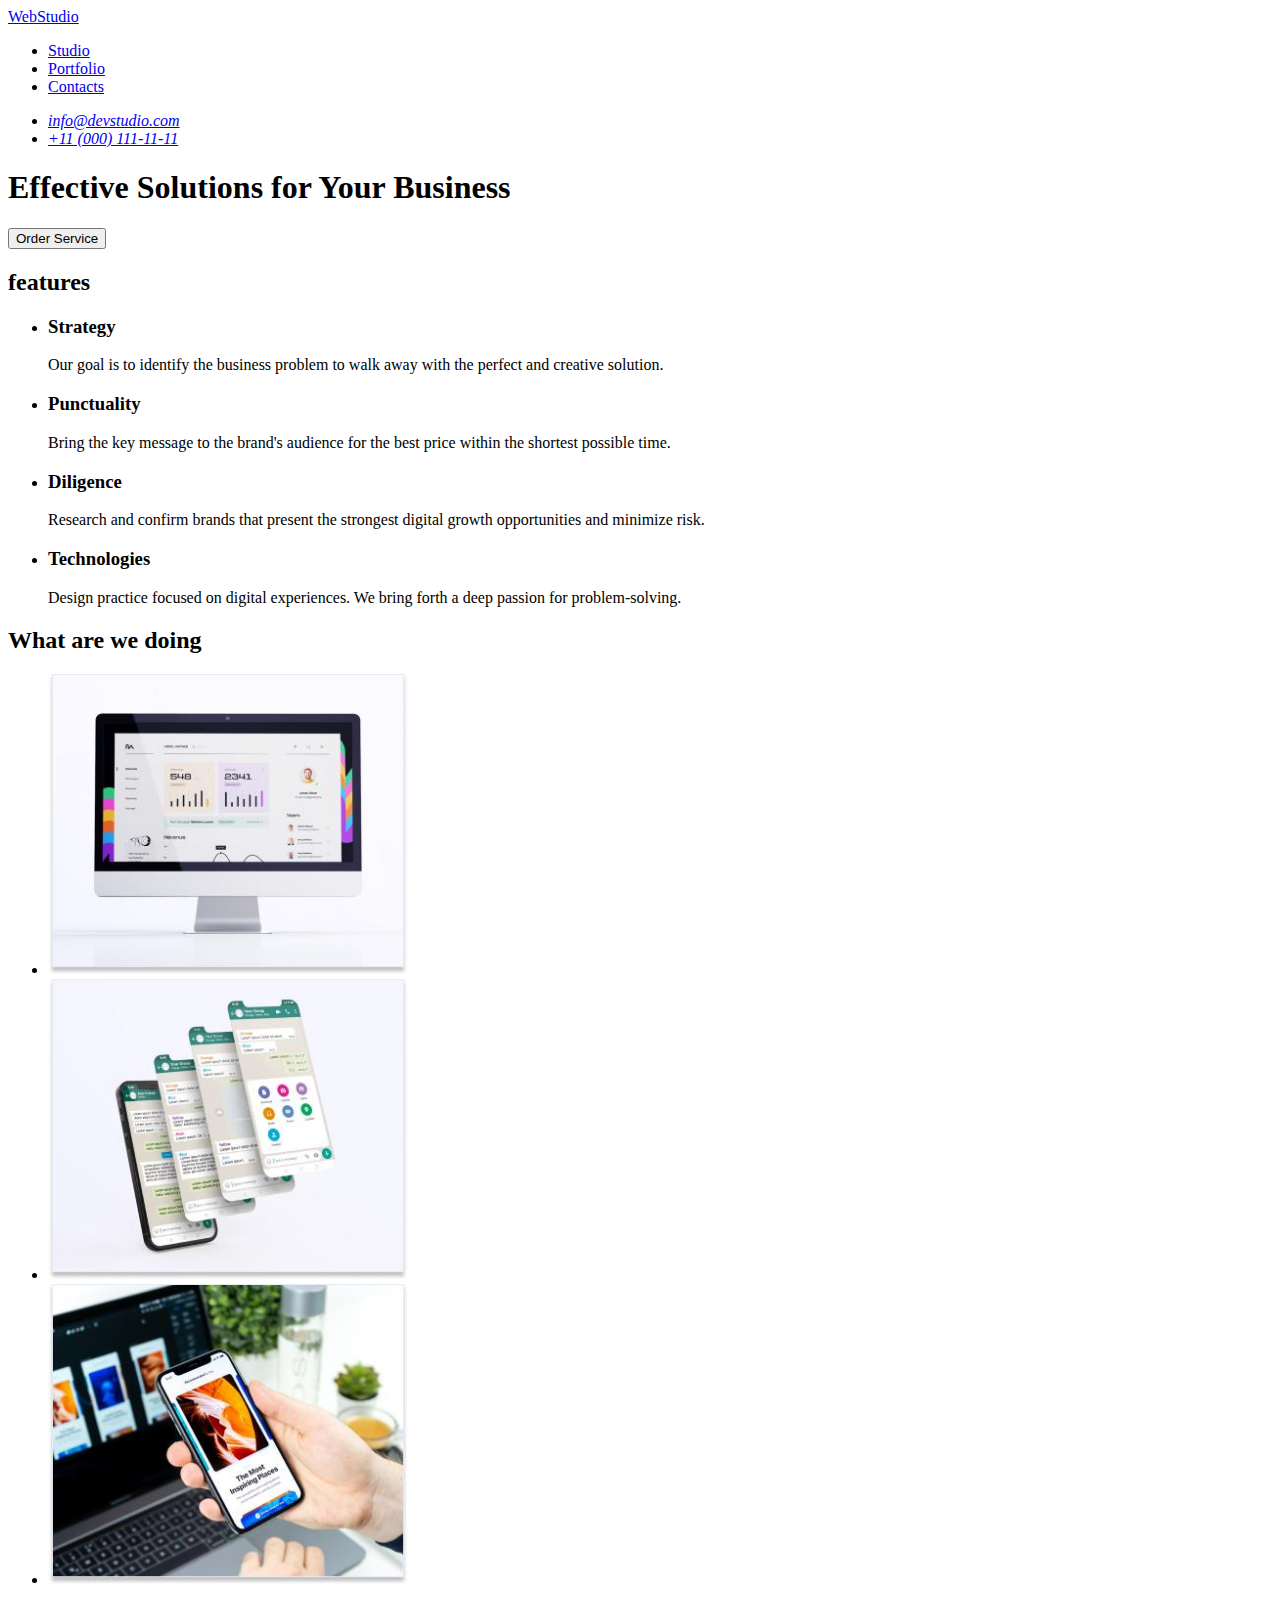
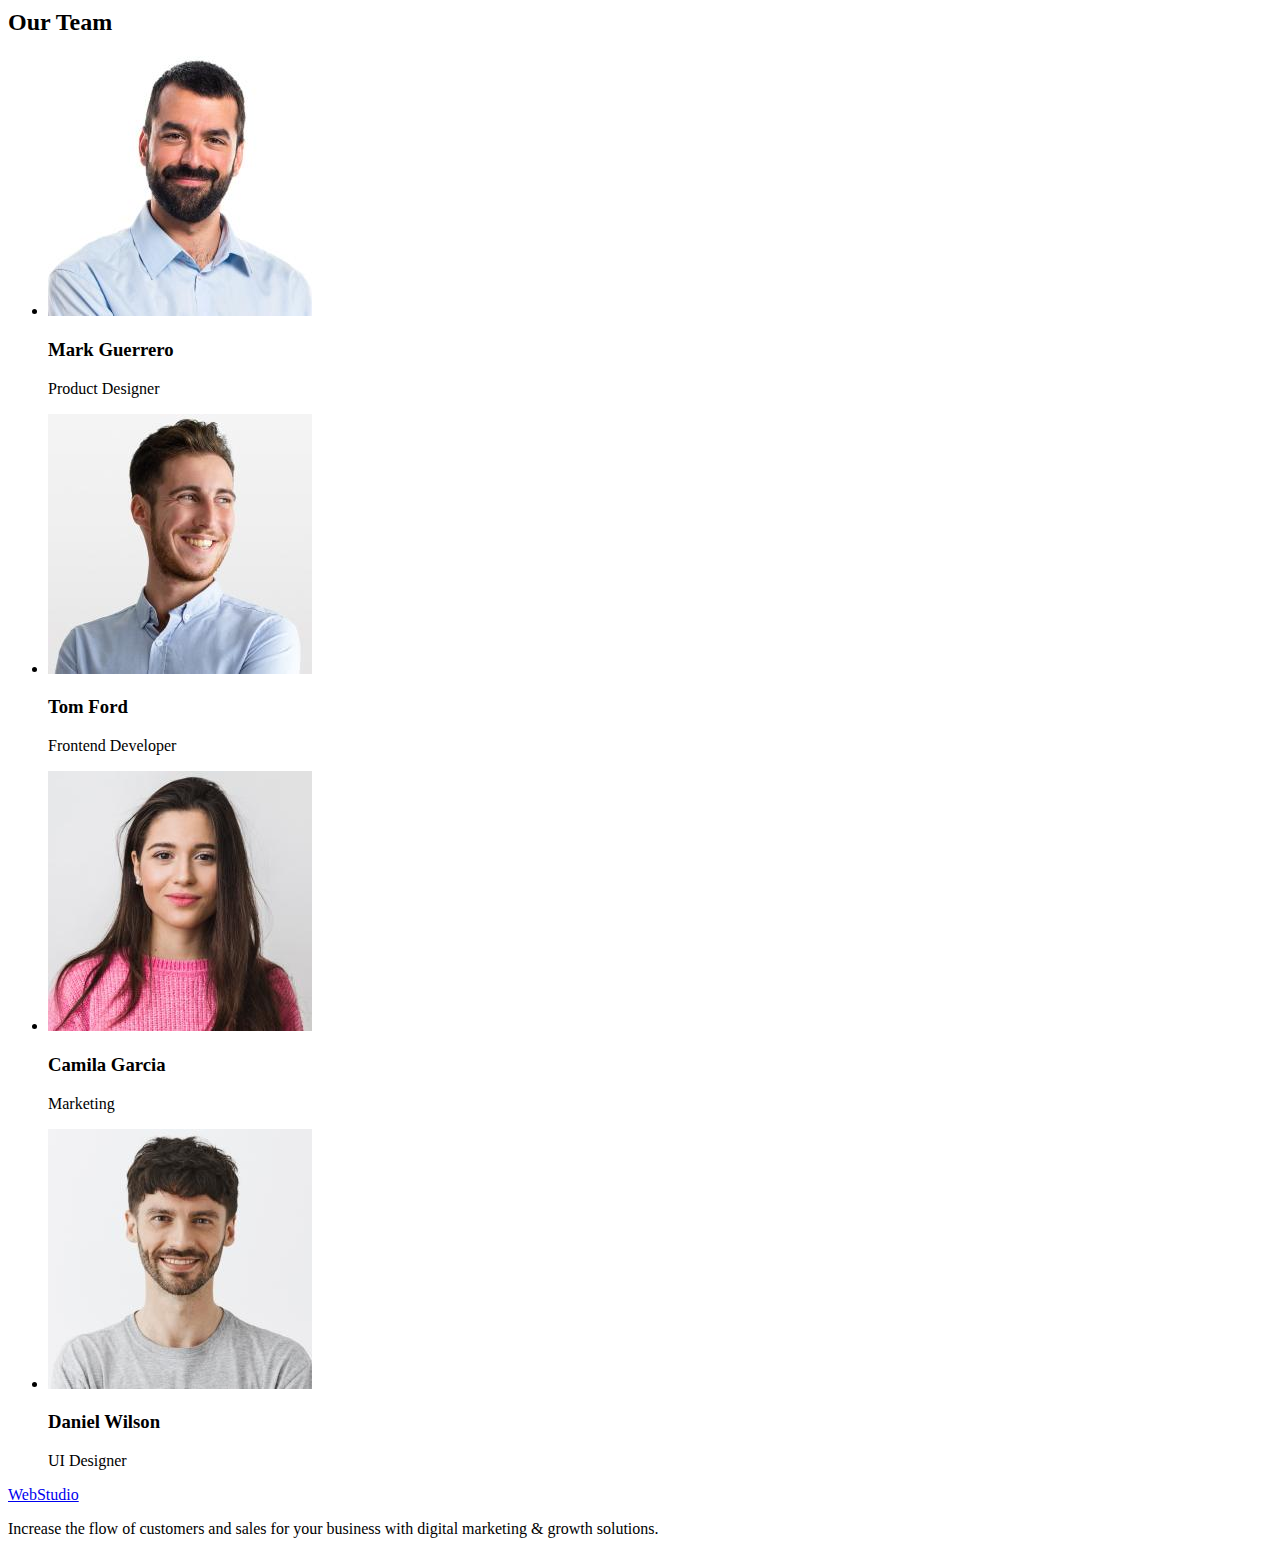
==== index.html @ 73d7de73 "Initial commit" ====
<!DOCTYPE html>
<html lang="en">
  <head>
    <meta charset="UTF-8" />
    <meta name="viewport" content="width=device-width, initial-scale=1.0" />
    <title>goit-markup-hw-01</title>
  </head>
  <body>
    <header>
      <nav>
        <a href="./index.html">WebStudio</a>
        <ul>
          <li><a href="/studio">Studio</a></li>
          <li><a href="/portfolio">Portfolio</a></li>
          <li><a href="/contact">Contacts</a></li>
        </ul>
      </nav>
      <address>
        <ul>
          <li>
            <a href="mailto:info@devstudio.com">info@devstudio.com</a>
          </li>
          <li><a href="tel:+110001111111">+11 (000) 111-11-11</a></li>
        </ul>
      </address>
    </header>

    <main>
      <!-- Banner -->
      <section>
        <h1>Effective Solutions for Your Business</h1>
        <button type="button">Order Service</button>
      </section>

      <!-- Features -->
      <section>
        <h2>features</h2>
        <ul>
          <li>
            <h3>Strategy</h3>
            <p>
              Our goal is to identify the business problem to walk away with the
              perfect and creative solution.
            </p>
          </li>
          <li>
            <h3>Punctuality</h3>
            <p>
              Bring the key message to the brand's audience for the best price
              within the shortest possible time.
            </p>
          </li>
          <li>
            <h3>Diligence</h3>
            <p>
              Research and confirm brands that present the strongest digital
              growth opportunities and minimize risk.
            </p>
          </li>
          <li>
            <h3>Technologies</h3>
            <p>
              Design practice focused on digital experiences. We bring forth a
              deep passion for problem-solving.
            </p>
          </li>
        </ul>
      </section>

      <!-- Images about us -->
      <section>
        <h2>What are we doing</h2>
        <ul>
          <li>
            <img
              src="./images/pc-image.jpg"
              alt="monitor on table"
              width="360"
            />
          </li>
          <li>
            <img
              src="./images/apps-image.jpg"
              alt="smartphone apps that levitate towards phone"
              width="360"
            />
          </li>
          <li>
            <img src="./images/smartpgone.jpg" alt="smartphone" width="360" />
          </li>
        </ul>
      </section>

      <!-- Our team -->
      <section>
        <h2>Our Team</h2>
        <ul>
          <!-- team card 1 -->
          <li>
            <img
              src="./images/team-card1.jpg"
              alt="male with short hair"
              width="264"
            />
            <h3>Mark Guerrero</h3>
            <p>Product Designer</p>
          </li>
          <!-- team card 2 -->
          <li>
            <img
              src="./images/team-card2.jpg"
              alt="male looking left"
              width="264"
            />
            <h3>Tom Ford</h3>
            <p>Frontend Developer</p>
          </li>
          <!-- team card 3 -->
          <li>
            <img
              src="./images/team-card3.jpg"
              alt="female looking forward"
              width="264"
            />
            <h3>Camila Garcia</h3>
            <p>Marketing</p>
          </li>
          <!-- team card 4 -->
          <li>
            <img
              src="./images/team-card4.jpg"
              alt="male looking forward"
              width="264"
            />
            <h3>Daniel Wilson</h3>
            <p>UI Designer</p>
          </li>
        </ul>
      </section>
    </main>

    <footer>
      <a href="./index.html">WebStudio</a>
      <p>
        Increase the flow of customers and sales for your business with digital
        marketing & growth solutions.
      </p>
    </footer>
  </body>
</html>
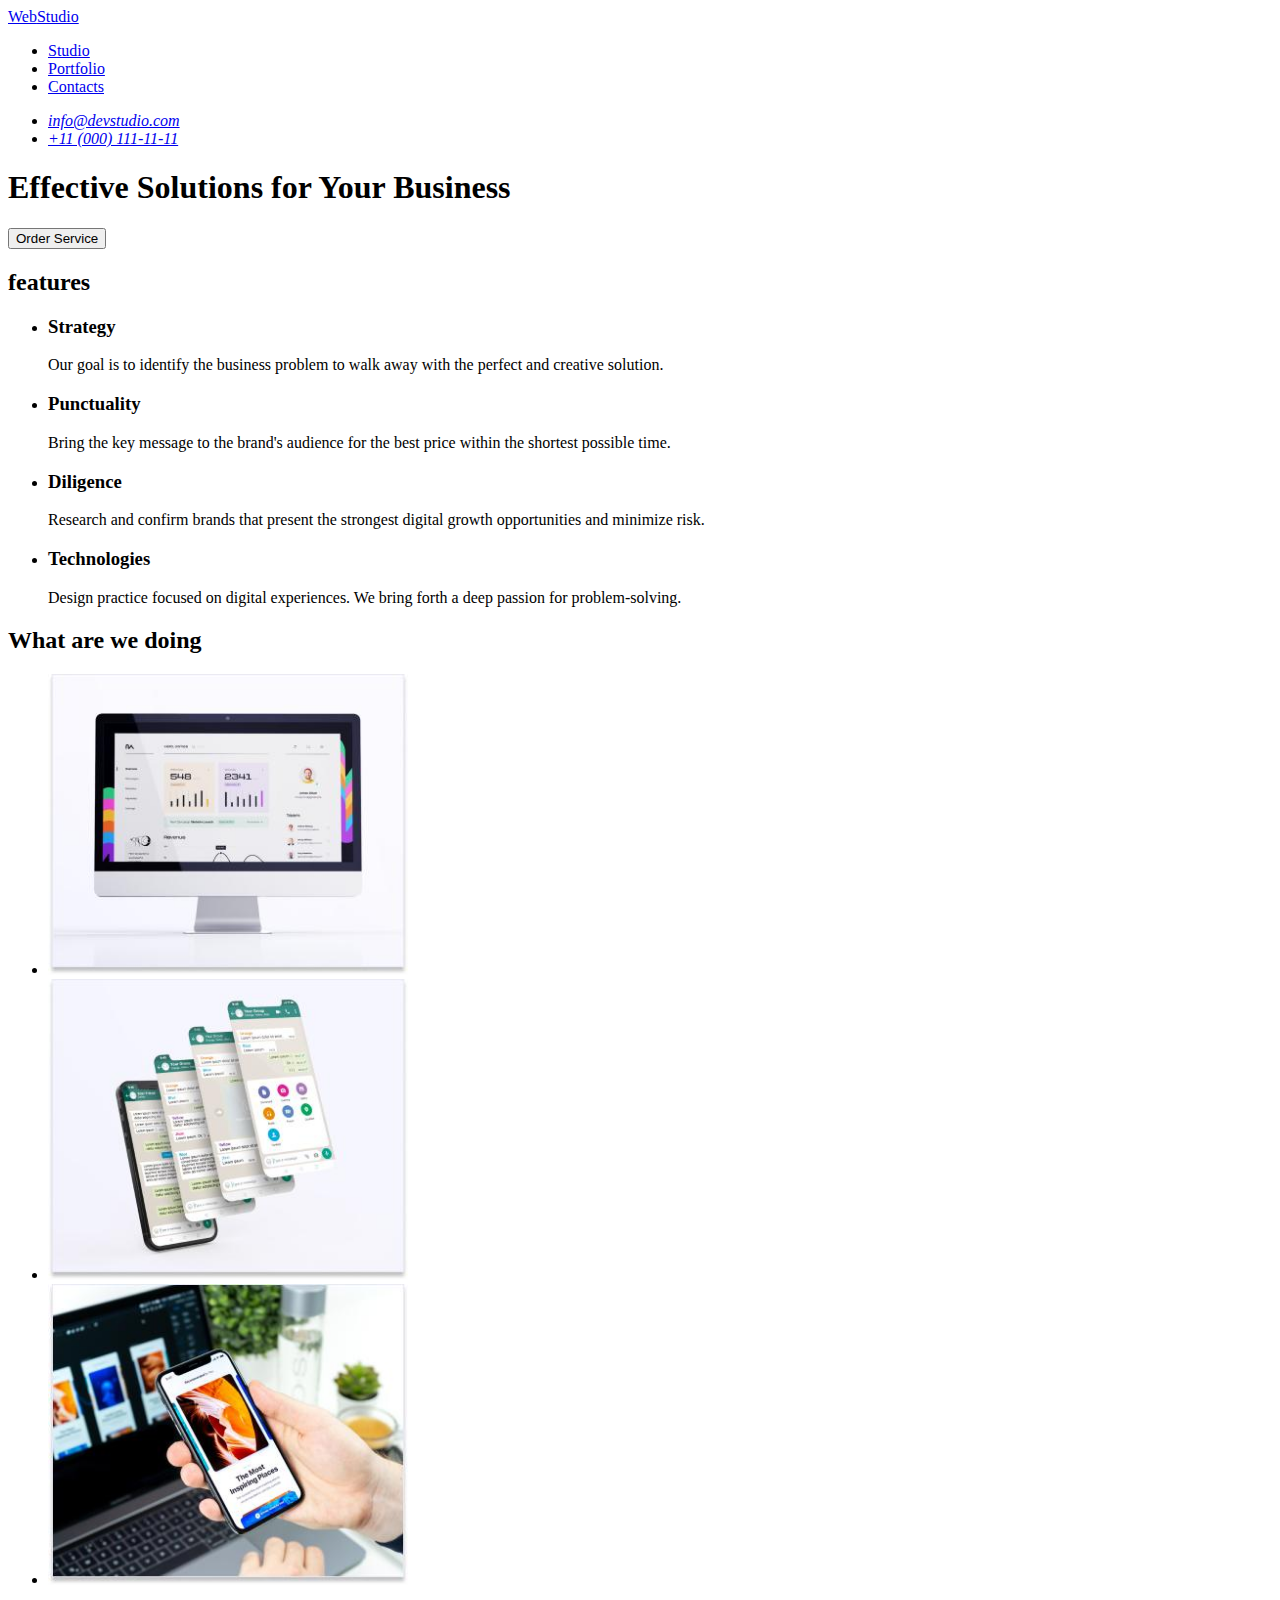
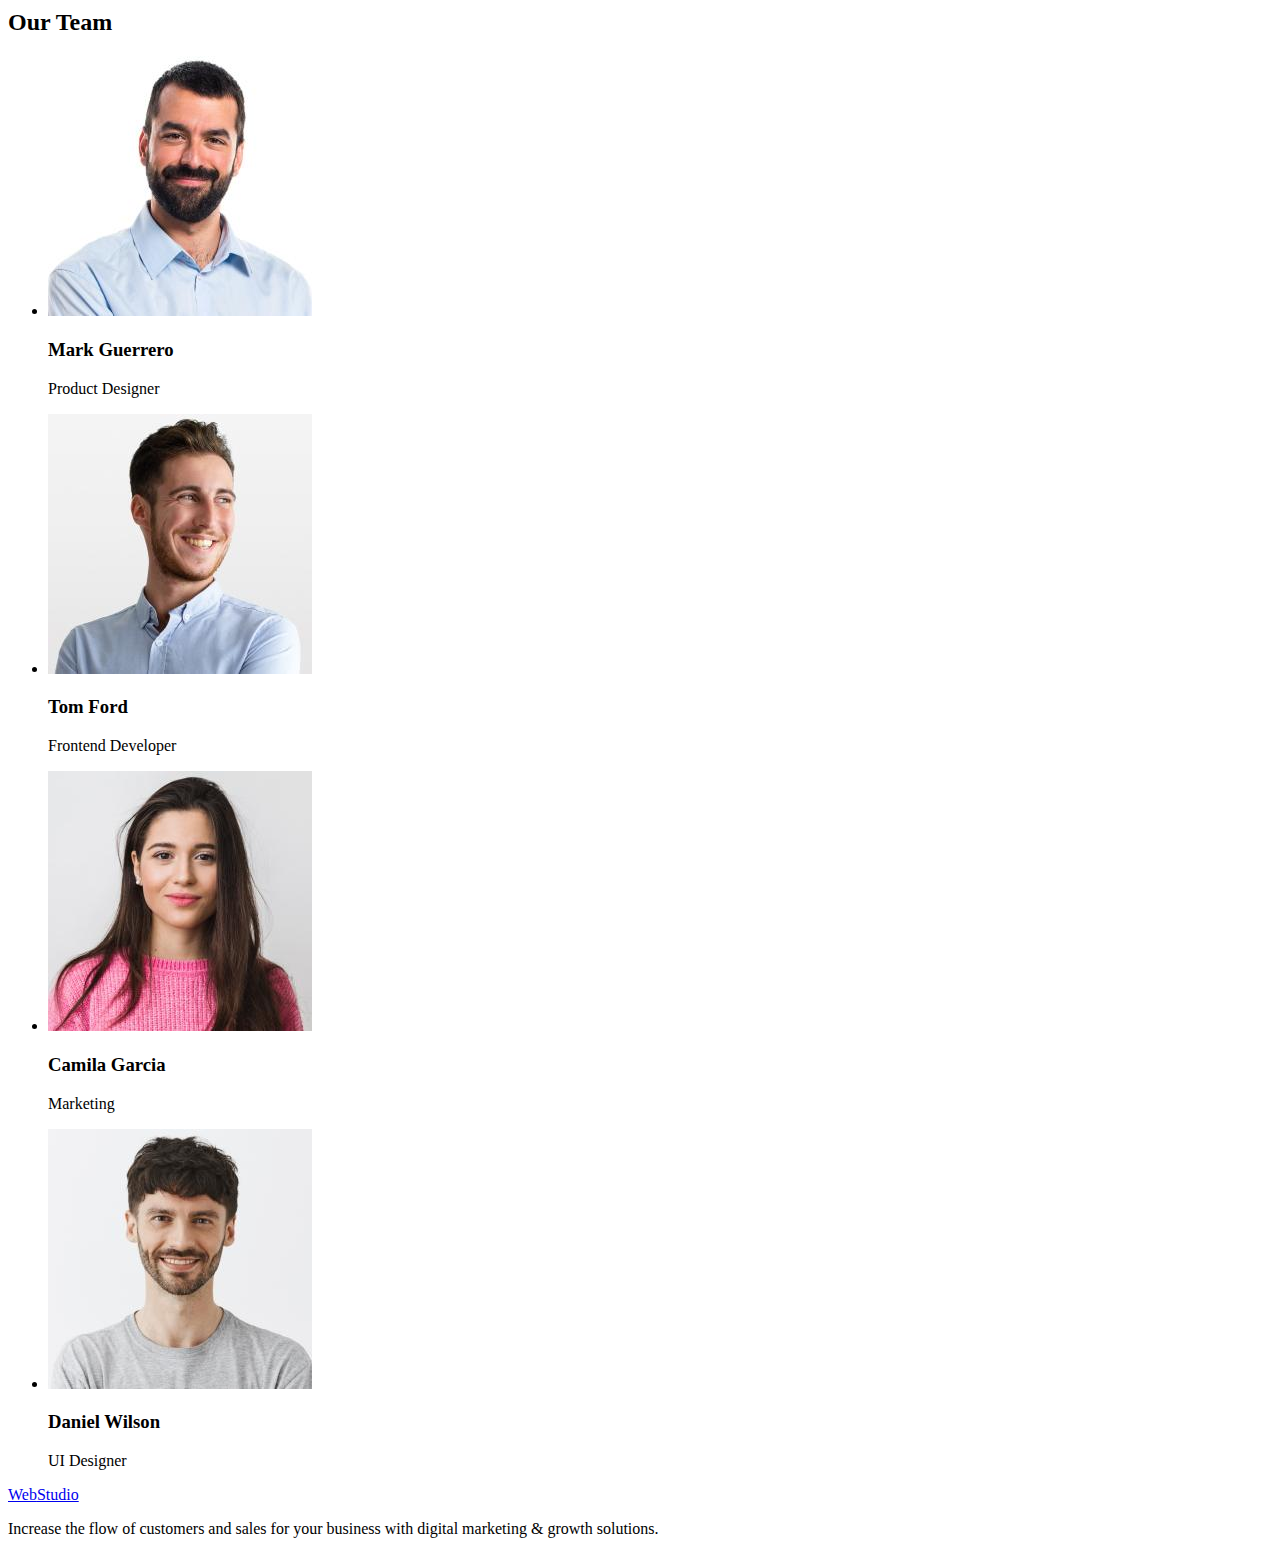
==== commit 128aaa6f: "created portfolio hrml and added /images/galery tk" ====
--- a/index.html
+++ b/index.html
@@ -4,11 +4,12 @@
     <meta charset="UTF-8" />
     <meta name="viewport" content="width=device-width, initial-scale=1.0" />
     <title>goit-markup-hw-01</title>
+    <link rel="stylesheet" href="./css/styles.css" />
   </head>
   <body>
     <header>
       <nav>
-        <a href="./index.html">WebStudio</a>
+        <a href="./index.html"><span class="logo">Web</span>Studio</a>
         <ul>
           <li><a href="/studio">Studio</a></li>
           <li><a href="/portfolio">Portfolio</a></li>
@@ -140,7 +141,7 @@
     </main>
 
     <footer>
-      <a href="./index.html">WebStudio</a>
+      <a href="./index.html"><span class="logo">Web</span>Studio</a>
       <p>
         Increase the flow of customers and sales for your business with digital
         marketing & growth solutions.
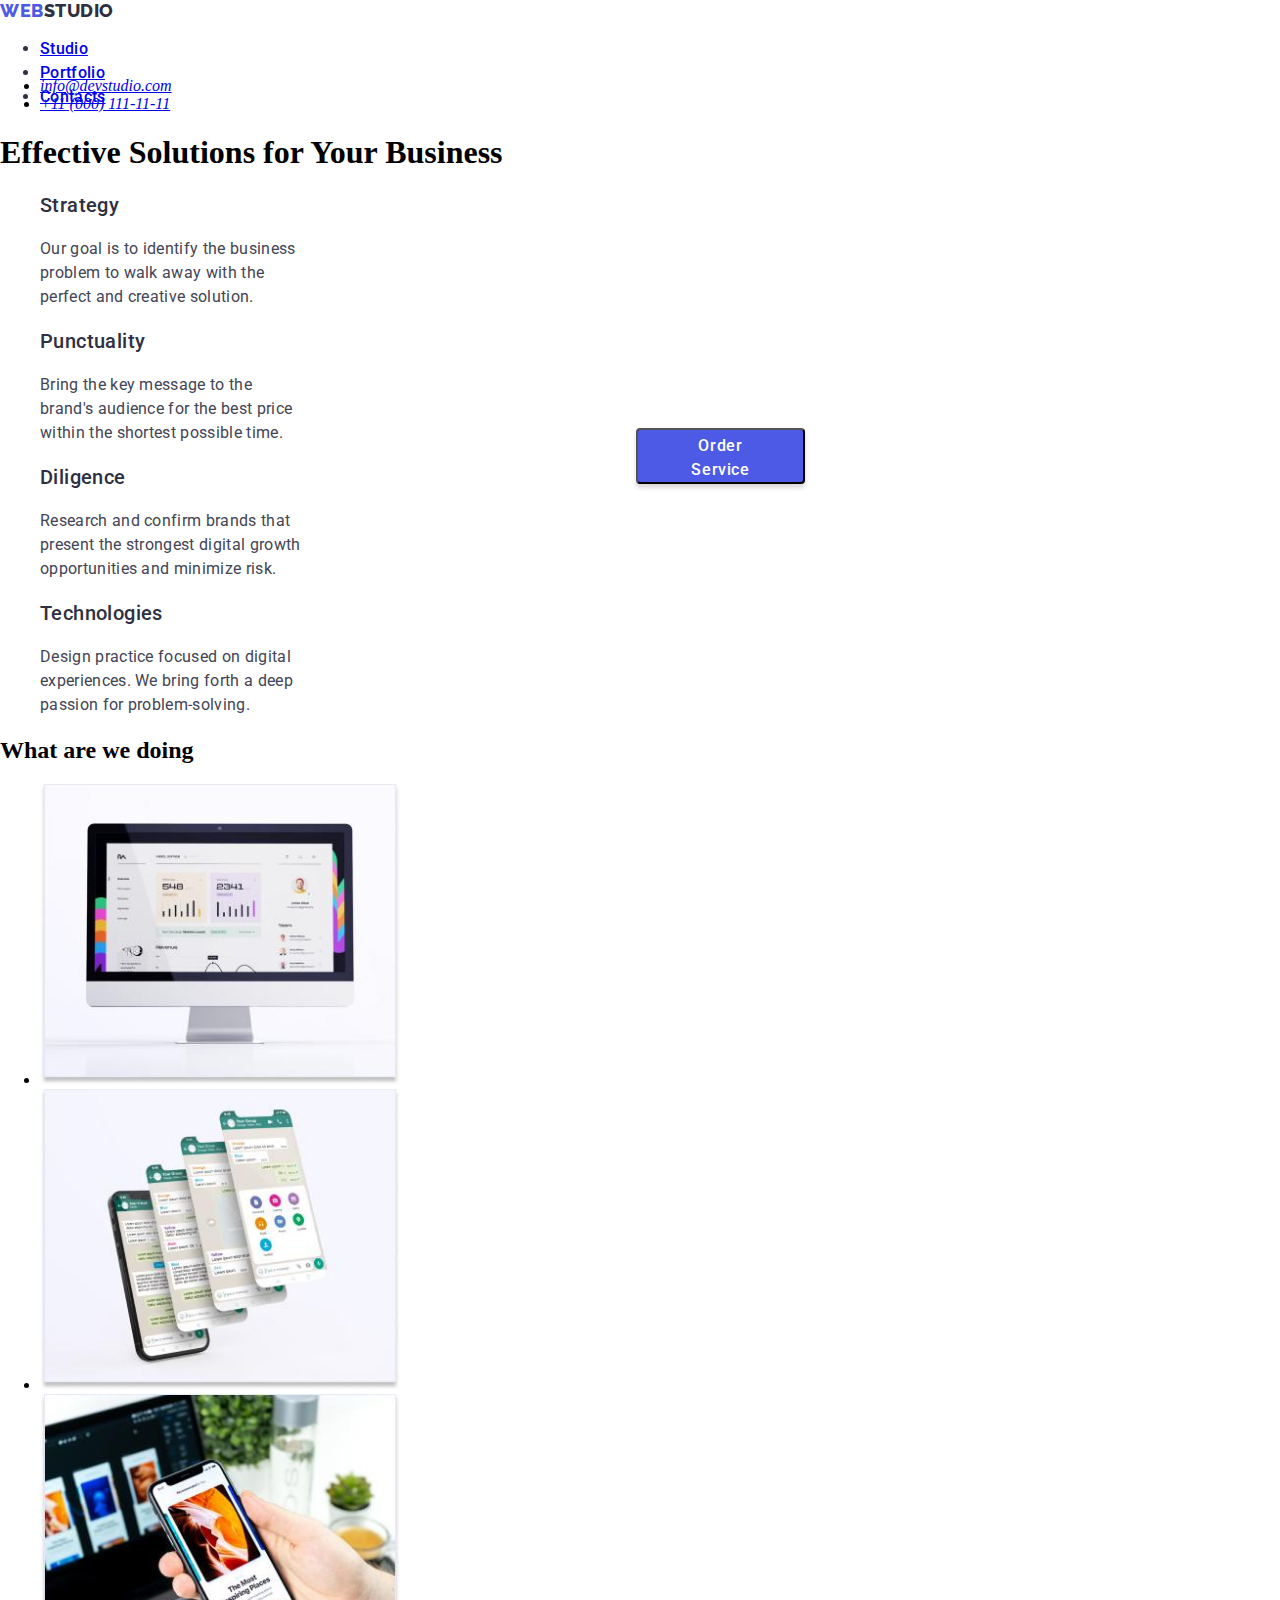
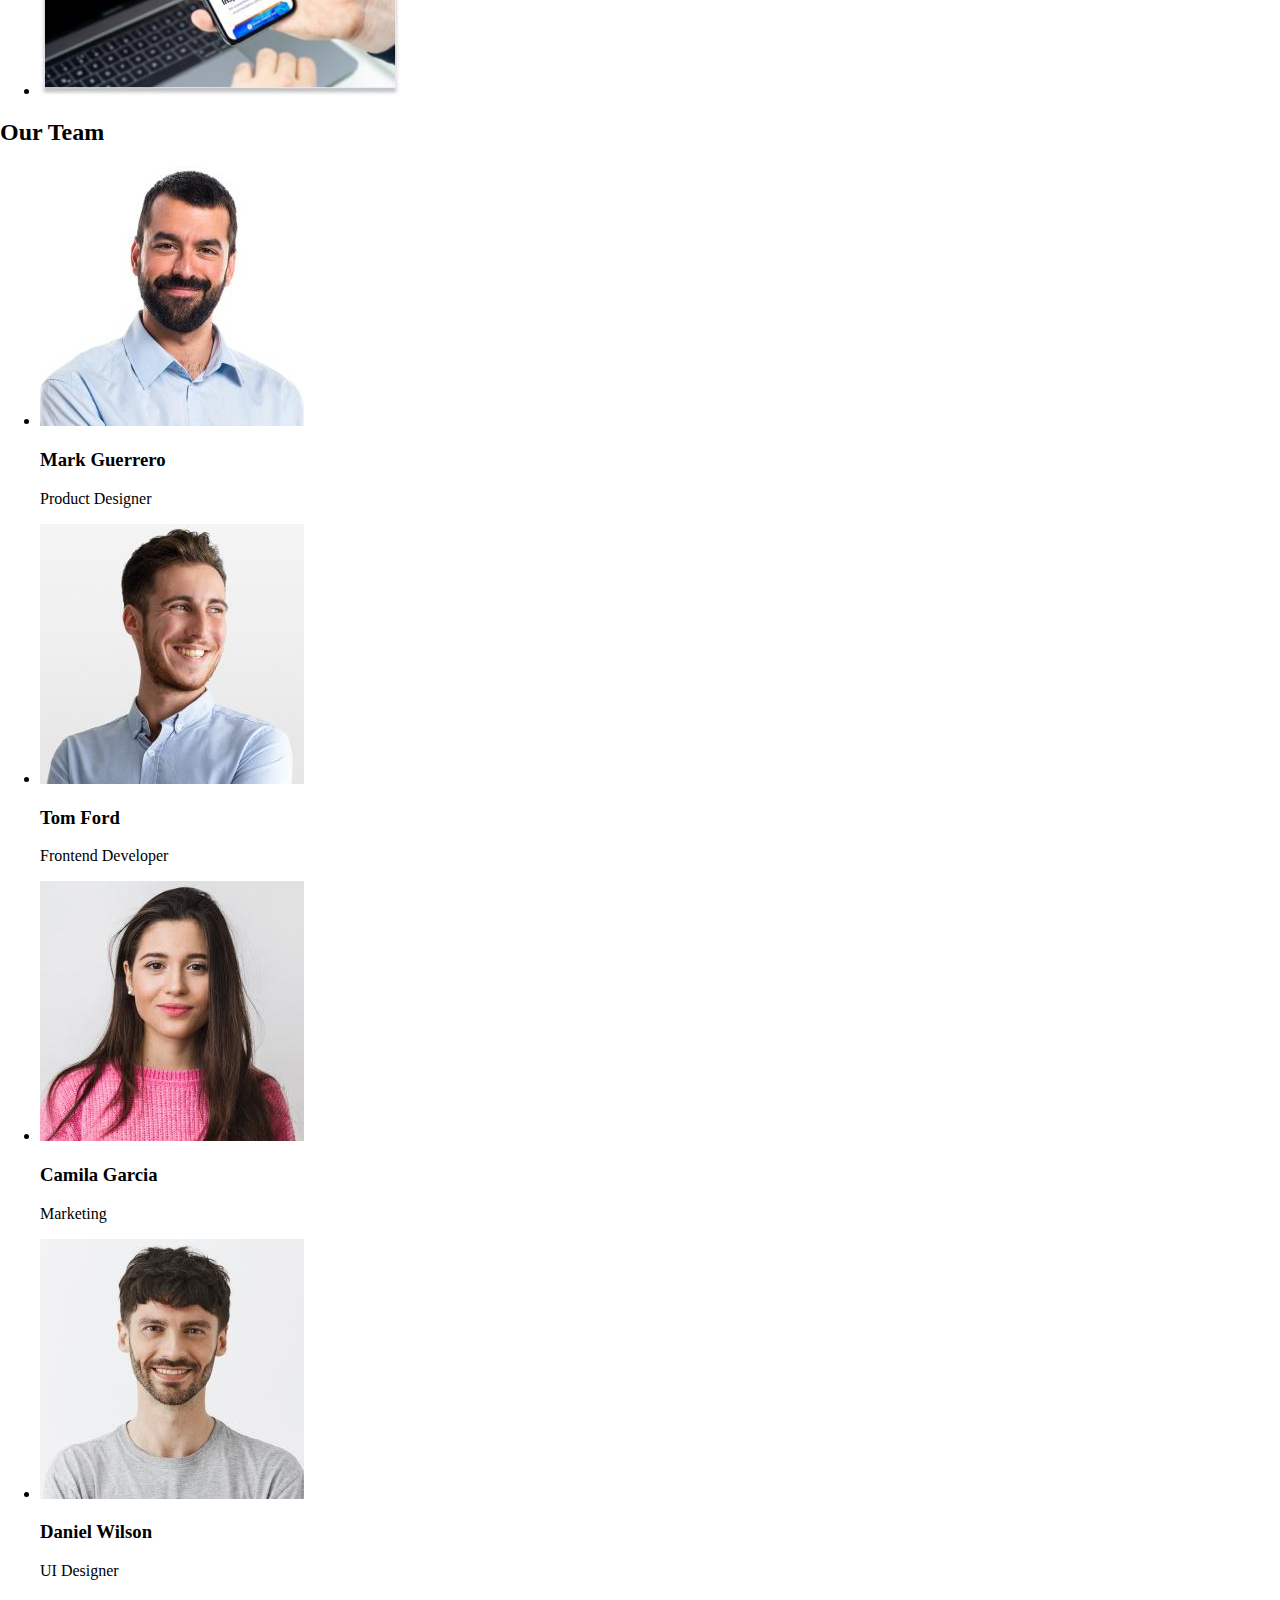
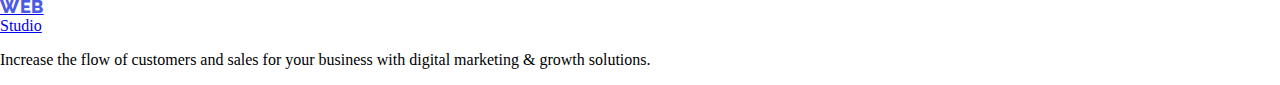
==== commit b56eeb0b: "css updates" ====
--- a/index.html
+++ b/index.html
@@ -5,14 +5,22 @@
     <meta name="viewport" content="width=device-width, initial-scale=1.0" />
     <title>goit-markup-hw-01</title>
     <link rel="stylesheet" href="./css/styles.css" />
+    <link rel="preconnect" href="https://fonts.googleapis.com" />
+    <link rel="preconnect" href="https://fonts.gstatic.com" crossorigin />
+    <link
+      href="https://fonts.googleapis.com/css2?family=Raleway:wght@800&family=Roboto:wght@400;500;700&display=swap"
+      rel="stylesheet"
+    />
   </head>
   <body>
     <header>
-      <nav>
-        <a href="./index.html"><span class="logo">Web</span>Studio</a>
-        <ul>
+      <nav class="">
+        <a href="./index.html" class="logo-link"
+          ><span class="logo">Web</span>Studio</a
+        >
+        <ul class="navigation">
           <li><a href="/studio">Studio</a></li>
-          <li><a href="/portfolio">Portfolio</a></li>
+          <li><a href="./portfolio.html">Portfolio</a></li>
           <li><a href="/contact">Contacts</a></li>
         </ul>
       </nav>
@@ -30,37 +38,39 @@
       <!-- Banner -->
       <section>
         <h1>Effective Solutions for Your Business</h1>
-        <button type="button">Order Service</button>
+        <button type="button" class="button">
+          <span class="button-text">Order Service</span>
+        </button>
       </section>
 
       <!-- Features -->
       <section>
-        <h2>features</h2>
-        <ul>
+        <h2 hidden>features</h2>
+        <ul class="features">
           <li>
-            <h3>Strategy</h3>
-            <p>
+            <h3 class="features-title">Strategy</h3>
+            <p class="features-text">
               Our goal is to identify the business problem to walk away with the
               perfect and creative solution.
             </p>
           </li>
           <li>
-            <h3>Punctuality</h3>
-            <p>
+            <h3 class="features-title">Punctuality</h3>
+            <p class="features-text">
               Bring the key message to the brand's audience for the best price
               within the shortest possible time.
             </p>
           </li>
           <li>
-            <h3>Diligence</h3>
-            <p>
+            <h3 class="features-title">Diligence</h3>
+            <p class="features-text">
               Research and confirm brands that present the strongest digital
               growth opportunities and minimize risk.
             </p>
           </li>
           <li>
-            <h3>Technologies</h3>
-            <p>
+            <h3 class="features-title">Technologies</h3>
+            <p class="features-text">
               Design practice focused on digital experiences. We bring forth a
               deep passion for problem-solving.
             </p>
--- a/css/styles.css
+++ b/css/styles.css
@@ -0,0 +1,106 @@
+body {
+  padding: 0;
+  margin: 0;
+}
+
+.logo-link {
+  width: 71px;
+  height: 21px;
+  font-family: "Raleway";
+  font-style: normal;
+  font-weight: 800;
+  font-size: 18px;
+  line-height: 21px;
+  display: flex;
+  align-items: center;
+  letter-spacing: 0.03em;
+  text-transform: uppercase;
+  color: #2e2f42;
+  text-decoration: none;
+}
+
+.logo {
+  font-family: "Raleway";
+  width: 44px;
+  height: 21px;
+  font-style: normal;
+  font-weight: 800;
+  font-size: 18px;
+  line-height: 21px;
+  display: flex;
+  align-items: center;
+  letter-spacing: 0.03em;
+  text-transform: uppercase;
+  color: #4d5ae5;
+}
+
+.navigation {
+  width: 48px;
+  height: 24px;
+  font-family: "Roboto";
+  font-style: normal;
+  font-weight: 500;
+  font-size: 16px;
+  line-height: 24px;
+  letter-spacing: 0.02em;
+  color: #2e2f42;
+  text-decoration: none;
+}
+
+.button-text {
+  width: 105px;
+  height: 24px;
+  font-family: "Roboto";
+  font-style: normal;
+  font-weight: 500;
+  font-size: 16px;
+  line-height: 24px;
+  display: flex;
+  align-items: center;
+  letter-spacing: 0.04em;
+  color: #ffffff;
+}
+
+.button {
+  display: flex;
+  flex-direction: row;
+  align-items: flex-start;
+  padding: 16px 32px;
+  gap: 10px;
+  position: absolute;
+  width: 169px;
+  height: 56px; /*  */
+  left: 636px;
+  top: 428px;
+  background: #4d5ae5;
+  box-shadow: 0px 4px 4px rgba(0, 0, 0, 0.15);
+  border-radius: 4px;
+}
+
+.features-title {
+  width: 264px;
+  height: 24px;
+  font-family: "Roboto";
+  font-style: normal;
+  font-weight: 500;
+  font-size: 20px;
+  line-height: 24px;
+  letter-spacing: 0.02em;
+  color: #2e2f42;
+}
+
+.features {
+  list-style: none;
+}
+
+.features-text {
+  width: 264px;
+  height: 72px;
+  font-family: "Roboto";
+  font-style: normal;
+  font-weight: 400;
+  font-size: 16px;
+  line-height: 24px;
+  letter-spacing: 0.02em;
+  color: #434455;
+}
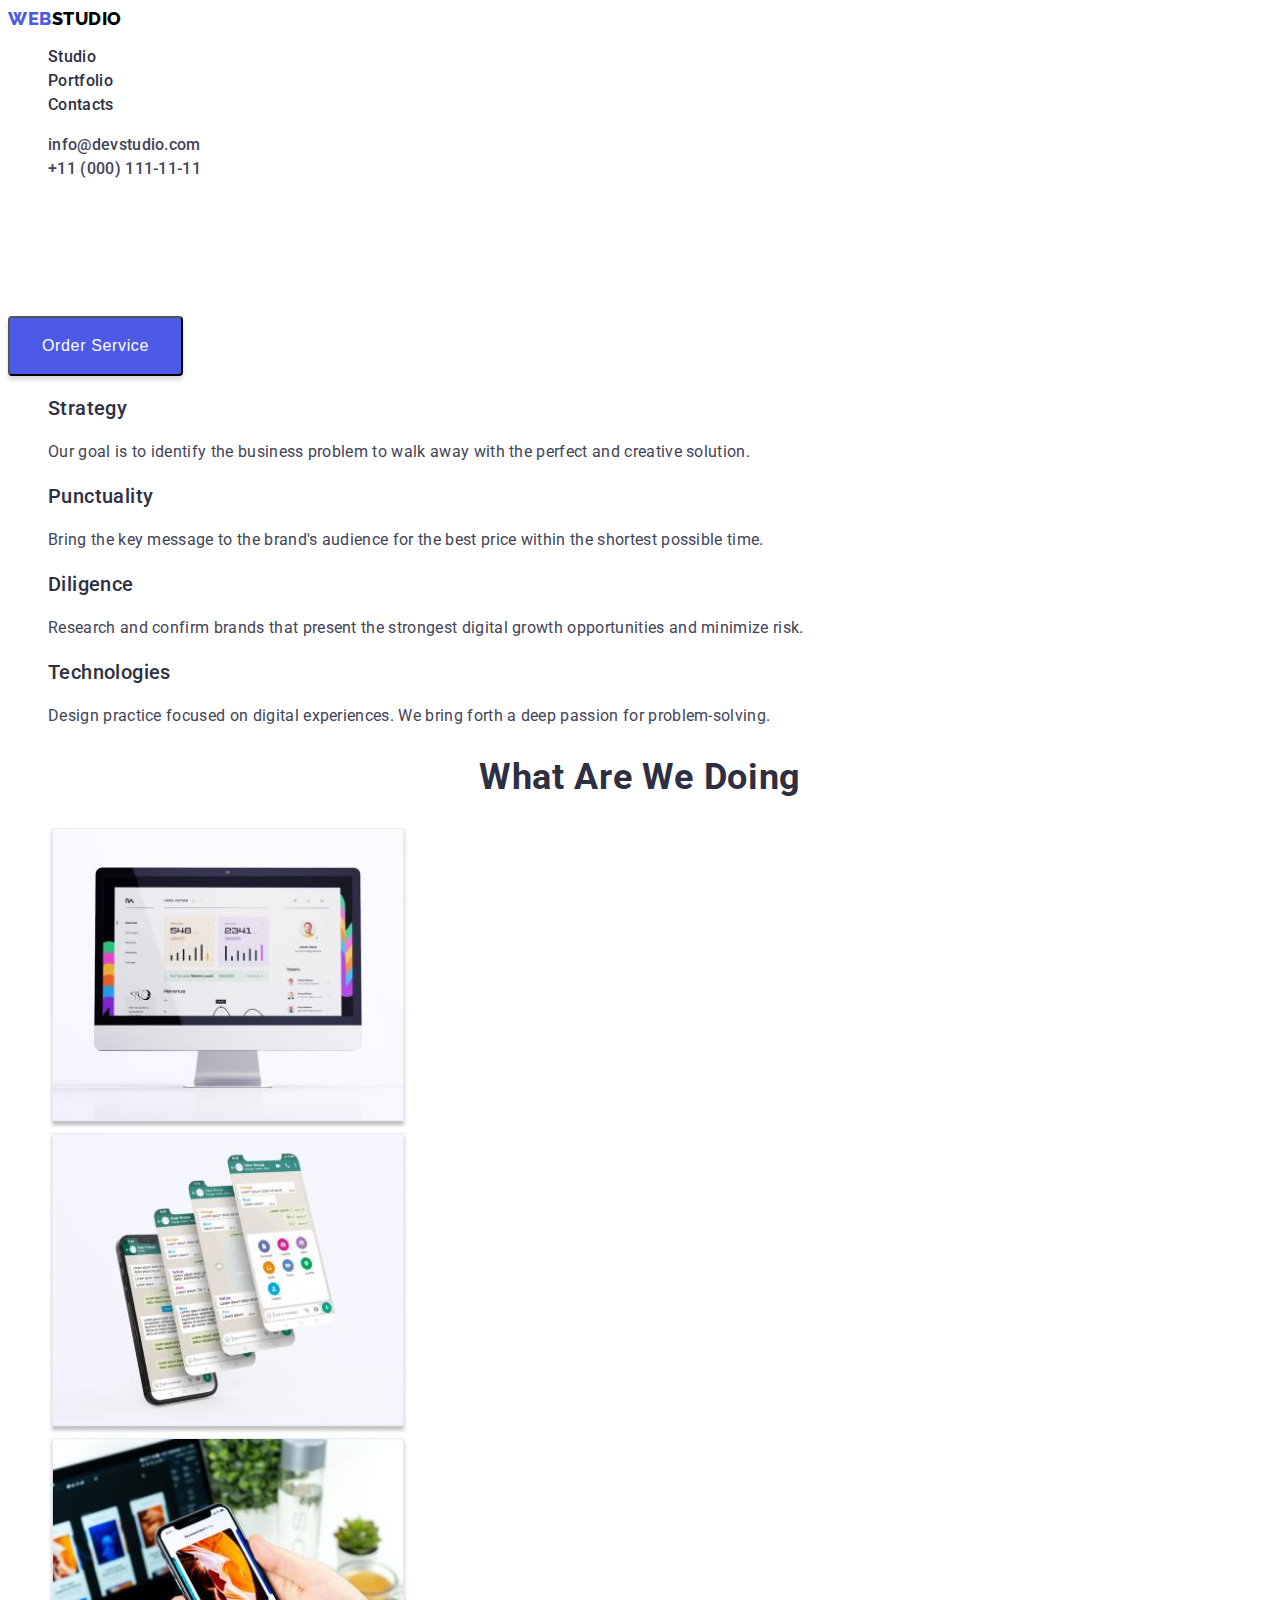
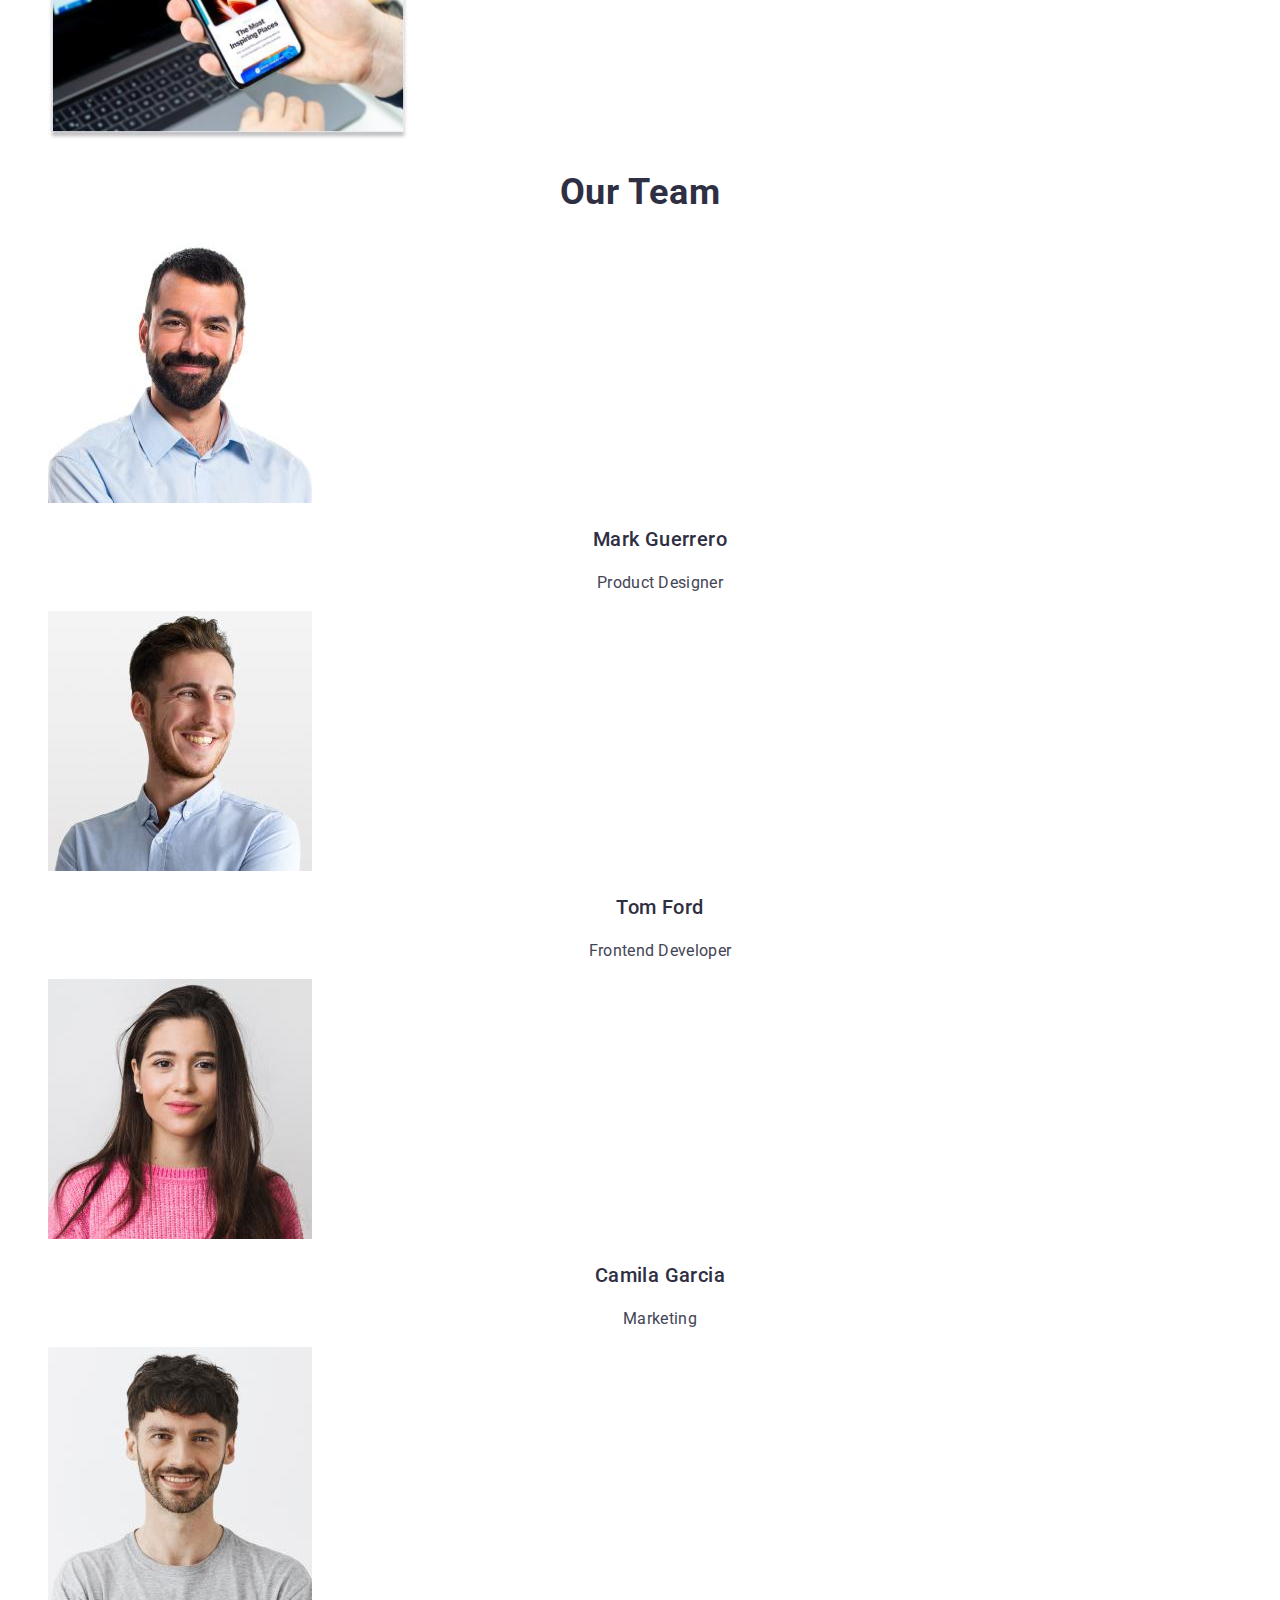
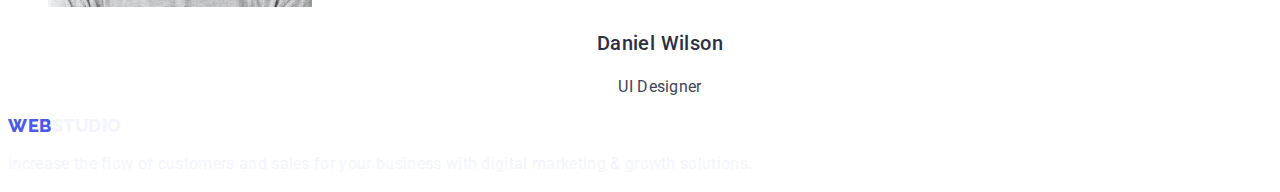
==== commit 055df975: "css updated" ====
--- a/index.html
+++ b/index.html
@@ -13,31 +13,45 @@
     />
   </head>
   <body>
-    <header>
-      <nav class="">
-        <a href="./index.html" class="logo-link"
-          ><span class="logo">Web</span>Studio</a
-        >
-        <ul class="navigation">
-          <li><a href="/studio">Studio</a></li>
-          <li><a href="./portfolio.html">Portfolio</a></li>
-          <li><a href="/contact">Contacts</a></li>
+    <!-- Header -->
+    <header class="page-header">
+      <nav class="page-nav">
+        <a href="./index.html" class="logo-link link header-logo">
+          <span class="logo-text">Web</span>
+          Studio
+        </a>
+        <ul class="menu list">
+          <li class="menu-item">
+            <a class="menu-link link" href="/studio">Studio</a>
+          </li>
+          <li class="menu-item">
+            <a class="menu-link link" href="./portfolio.html">Portfolio</a>
+          </li>
+          <li class="menu-item">
+            <a class="menu-link link" href="/contact">Contacts</a>
+          </li>
         </ul>
       </nav>
       <address>
-        <ul>
-          <li>
-            <a href="mailto:info@devstudio.com">info@devstudio.com</a>
+        <ul class="contact-list list">
+          <li class="contact-list-item">
+            <a class="contact-link link" href="mailto:info@devstudio.com"
+              >info@devstudio.com</a
+            >
           </li>
-          <li><a href="tel:+110001111111">+11 (000) 111-11-11</a></li>
+          <li class="contact-list-item">
+            <a class="contact-link link" href="tel:+110001111111"
+              >+11 (000) 111-11-11</a
+            >
+          </li>
         </ul>
       </address>
     </header>
 
     <main>
-      <!-- Banner -->
-      <section>
-        <h1>Effective Solutions for Your Business</h1>
+      <!-- Hero -->
+      <section class="hero">
+        <h1 class="main-title">Effective Solutions for Your Business</h1>
         <button type="button" class="button">
           <span class="button-text">Order Service</span>
         </button>
@@ -46,29 +60,29 @@
       <!-- Features -->
       <section>
         <h2 hidden>features</h2>
-        <ul class="features">
-          <li>
+        <ul class="features-list list">
+          <li class="features-list-item">
             <h3 class="features-title">Strategy</h3>
             <p class="features-text">
               Our goal is to identify the business problem to walk away with the
               perfect and creative solution.
             </p>
           </li>
-          <li>
+          <li class="features-list-item">
             <h3 class="features-title">Punctuality</h3>
             <p class="features-text">
               Bring the key message to the brand's audience for the best price
               within the shortest possible time.
             </p>
           </li>
-          <li>
+          <li class="features-list-item">
             <h3 class="features-title">Diligence</h3>
             <p class="features-text">
               Research and confirm brands that present the strongest digital
               growth opportunities and minimize risk.
             </p>
           </li>
-          <li>
+          <li class="features-list-item">
             <h3 class="features-title">Technologies</h3>
             <p class="features-text">
               Design practice focused on digital experiences. We bring forth a
@@ -80,79 +94,82 @@
 
       <!-- Images about us -->
       <section>
-        <h2>What are we doing</h2>
-        <ul>
-          <li>
+        <h2 class="page-title">What are we doing</h2>
+        <ul class="images-list list">
+          <li class="images-list-item">
             <img
               src="./images/pc-image.jpg"
               alt="monitor on table"
               width="360"
             />
           </li>
-          <li>
+          <li class="images-list-item">
             <img
               src="./images/apps-image.jpg"
               alt="smartphone apps that levitate towards phone"
               width="360"
             />
           </li>
-          <li>
+          <li class="images-list-item">
             <img src="./images/smartpgone.jpg" alt="smartphone" width="360" />
           </li>
         </ul>
       </section>
 
       <!-- Our team -->
-      <section>
-        <h2>Our Team</h2>
-        <ul>
+      <section class="team-cards">
+        <h2 class="page-title">Our Team</h2>
+        <ul class="team-cards-list list">
           <!-- team card 1 -->
-          <li>
+          <li class="team-cards-list-item">
             <img
               src="./images/team-card1.jpg"
               alt="male with short hair"
               width="264"
             />
-            <h3>Mark Guerrero</h3>
-            <p>Product Designer</p>
+            <h3 class="team-cards-name">Mark Guerrero</h3>
+            <p class="team-cards-text">Product Designer</p>
           </li>
           <!-- team card 2 -->
-          <li>
+          <li class="team-cards-list-item">
             <img
               src="./images/team-card2.jpg"
               alt="male looking left"
               width="264"
             />
-            <h3>Tom Ford</h3>
-            <p>Frontend Developer</p>
+            <h3 class="team-cards-name">Tom Ford</h3>
+            <p class="team-cards-text">Frontend Developer</p>
           </li>
           <!-- team card 3 -->
-          <li>
+          <li class="team-cards-list-item">
             <img
               src="./images/team-card3.jpg"
               alt="female looking forward"
               width="264"
             />
-            <h3>Camila Garcia</h3>
-            <p>Marketing</p>
+            <h3 class="team-cards-name">Camila Garcia</h3>
+            <p class="team-cards-text">Marketing</p>
           </li>
           <!-- team card 4 -->
-          <li>
+          <li class="team-cards-list-item">
             <img
               src="./images/team-card4.jpg"
               alt="male looking forward"
               width="264"
             />
-            <h3>Daniel Wilson</h3>
-            <p>UI Designer</p>
+            <h3 class="team-cards-name">Daniel Wilson</h3>
+            <p class="team-cards-text">UI Designer</p>
           </li>
         </ul>
       </section>
     </main>
 
     <footer>
-      <a href="./index.html"><span class="logo">Web</span>Studio</a>
-      <p>
+      <a href="./index.html" class="logo-link link footer-logo">
+        <span class="logo-text">Web</span>
+        Studio
+      </a>
+      <p class="footer-text">
         Increase the flow of customers and sales for your business with digital
         marketing & growth solutions.
       </p>
--- a/css/styles.css
+++ b/css/styles.css
@@ -1,106 +1,168 @@
-body {
-  padding: 0;
-  margin: 0;
+:root {
+  --primiry-color-navy: #2e2f42;
+  --secondary-text-color: #434455;
+  --specialy-color: #4d5ae5;
+  --hover-color: #404bbf;
 }
 
+.list {
+  list-style: none;
+}
+
+.link {
+  text-decoration: none;
+}
+
+body {
+  font-family: "Roboto", sans-serif;
+}
+/* ==================COMPONENTS================== */
+.page-title {
+  font-weight: 700;
+  font-size: 36px;
+  line-height: 1.11;
+  text-align: center;
+  letter-spacing: 0.02em;
+  text-transform: capitalize;
+  color: var(--primiry-color-navy);
+}
 .logo-link {
-  width: 71px;
-  height: 21px;
-  font-family: "Raleway";
-  font-style: normal;
+  font-family: "Raleway", sans-serif;
   font-weight: 800;
   font-size: 18px;
-  line-height: 21px;
+  line-height: 1.17;
   display: flex;
   align-items: center;
   letter-spacing: 0.03em;
   text-transform: uppercase;
-  color: #2e2f42;
-  text-decoration: none;
 }
-
-.logo {
-  font-family: "Raleway";
-  width: 44px;
-  height: 21px;
-  font-style: normal;
+.logo-text {
+  font-family: "Raleway", sans-serif;
   font-weight: 800;
   font-size: 18px;
-  line-height: 21px;
+  line-height: 1.17;
   display: flex;
   align-items: center;
   letter-spacing: 0.03em;
   text-transform: uppercase;
-  color: #4d5ae5;
+  color: var(--specialy-color);
+}
+.header-logo {
+  color: var(--primiry-color);
+}
+.footer-logo {
+  color: #f4f4fd;
 }
 
-.navigation {
-  width: 48px;
-  height: 24px;
-  font-family: "Roboto";
+/* ==================/COMPONENTS================== */
+
+/* ==================HEADER================== */
+
+.menu-link {
+  font-weight: 500;
+  font-size: 16px;
+  line-height: 1.5;
+  letter-spacing: 0.02em;
+  color: #2e2f42;
+}
+.menu-link:hover,
+.menu-link:focus {
+  color: var(--hover-color);
+}
+.contact-link {
   font-style: normal;
   font-weight: 500;
   font-size: 16px;
-  line-height: 24px;
+  line-height: 1.5;
   letter-spacing: 0.02em;
-  color: #2e2f42;
-  text-decoration: none;
+  color: var(--secondary-text-color);
 }
-
-.button-text {
-  width: 105px;
-  height: 24px;
-  font-family: "Roboto";
-  font-style: normal;
-  font-weight: 500;
-  font-size: 16px;
-  line-height: 24px;
-  display: flex;
-  align-items: center;
-  letter-spacing: 0.04em;
+.contact-link:hover,
+.contact-link:focus {
+  color: var(--hover-color);
+}
+/* ==================/HEADER================== */
+/* ==================HERO================== */
+.main-title {
+  font-weight: 700;
+  font-size: 56px;
+  line-height: 1.07;
+  text-align: center;
+  letter-spacing: 0.02em;
   color: #ffffff;
 }
-
 .button {
   display: flex;
   flex-direction: row;
   align-items: flex-start;
   padding: 16px 32px;
   gap: 10px;
-  position: absolute;
-  width: 169px;
-  height: 56px; /*  */
-  left: 636px;
-  top: 428px;
-  background: #4d5ae5;
+  background: var(--specialy-color);
   box-shadow: 0px 4px 4px rgba(0, 0, 0, 0.15);
   border-radius: 4px;
+  cursor: pointer;
 }
-
+.button:hover,
+.button:focus {
+  background: var(--specialy-color);
+}
+.button:active {
+  background: var(--hover-color);
+}
+.button-text {
+  font-weight: 500;
+  font-size: 16px;
+  line-height: 1.5;
+  display: flex;
+  align-items: center;
+  letter-spacing: 0.04em;
+  color: #ffffff;
+}
+/* ==================/HERO================== */
+/* ==================FEATURES================== */
 .features-title {
-  width: 264px;
-  height: 24px;
-  font-family: "Roboto";
-  font-style: normal;
   font-weight: 500;
   font-size: 20px;
-  line-height: 24px;
+  line-height: 1.2;
   letter-spacing: 0.02em;
-  color: #2e2f42;
+  color: var(--primiry-color-navy);
 }
-
-.features {
-  list-style: none;
-}
-
 .features-text {
-  width: 264px;
-  height: 72px;
-  font-family: "Roboto";
-  font-style: normal;
   font-weight: 400;
   font-size: 16px;
-  line-height: 24px;
+  line-height: 1.5;
   letter-spacing: 0.02em;
-  color: #434455;
+  color: var(--secondary-text-color);
 }
+/* ==================/FEATURES================== */
+/* ==================ABOUT US================== */
+
+/* ==================/ABOUT US================== */
+/* ==================OUR TEAM================== */
+.team-cards-name {
+  font-weight: 500;
+  font-size: 20px;
+  line-height: 1.2;
+  text-align: center;
+  letter-spacing: 0.02em;
+  color: var(--primiry-color-navy);
+}
+.team-cards-text {
+  font-weight: 400;
+  font-size: 16px;
+  line-height: 1.5;
+  text-align: center;
+  letter-spacing: 0.02em;
+  color: var(--secondary-text-color);
+}
+/* ==================/OUR TEAM================== */
+
+/* ==================FOOTER================== */
+.footer-text {
+  font-weight: 400;
+  font-size: 16px;
+  line-height: 1.5;
+  letter-spacing: 0.02em;
+  color: #f4f4fd;
+}
+/* ==================/FOOTER================== */
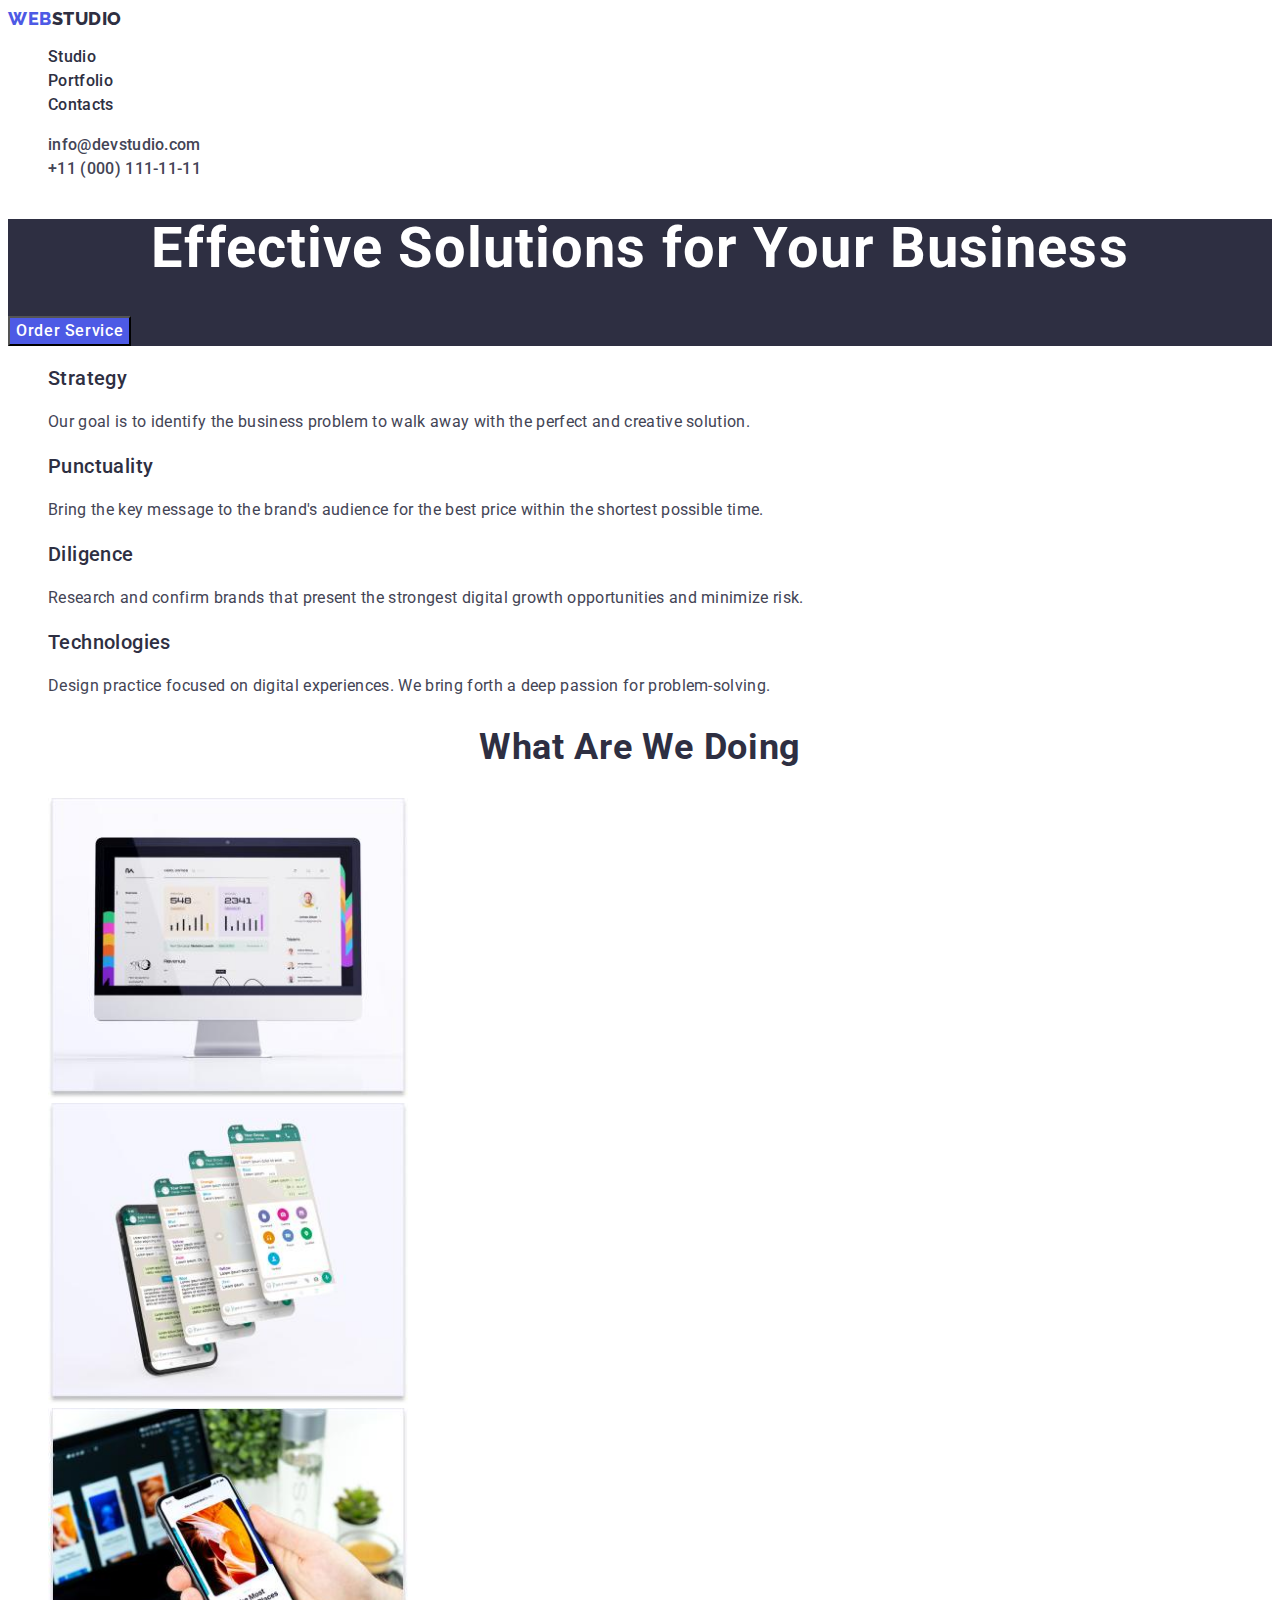
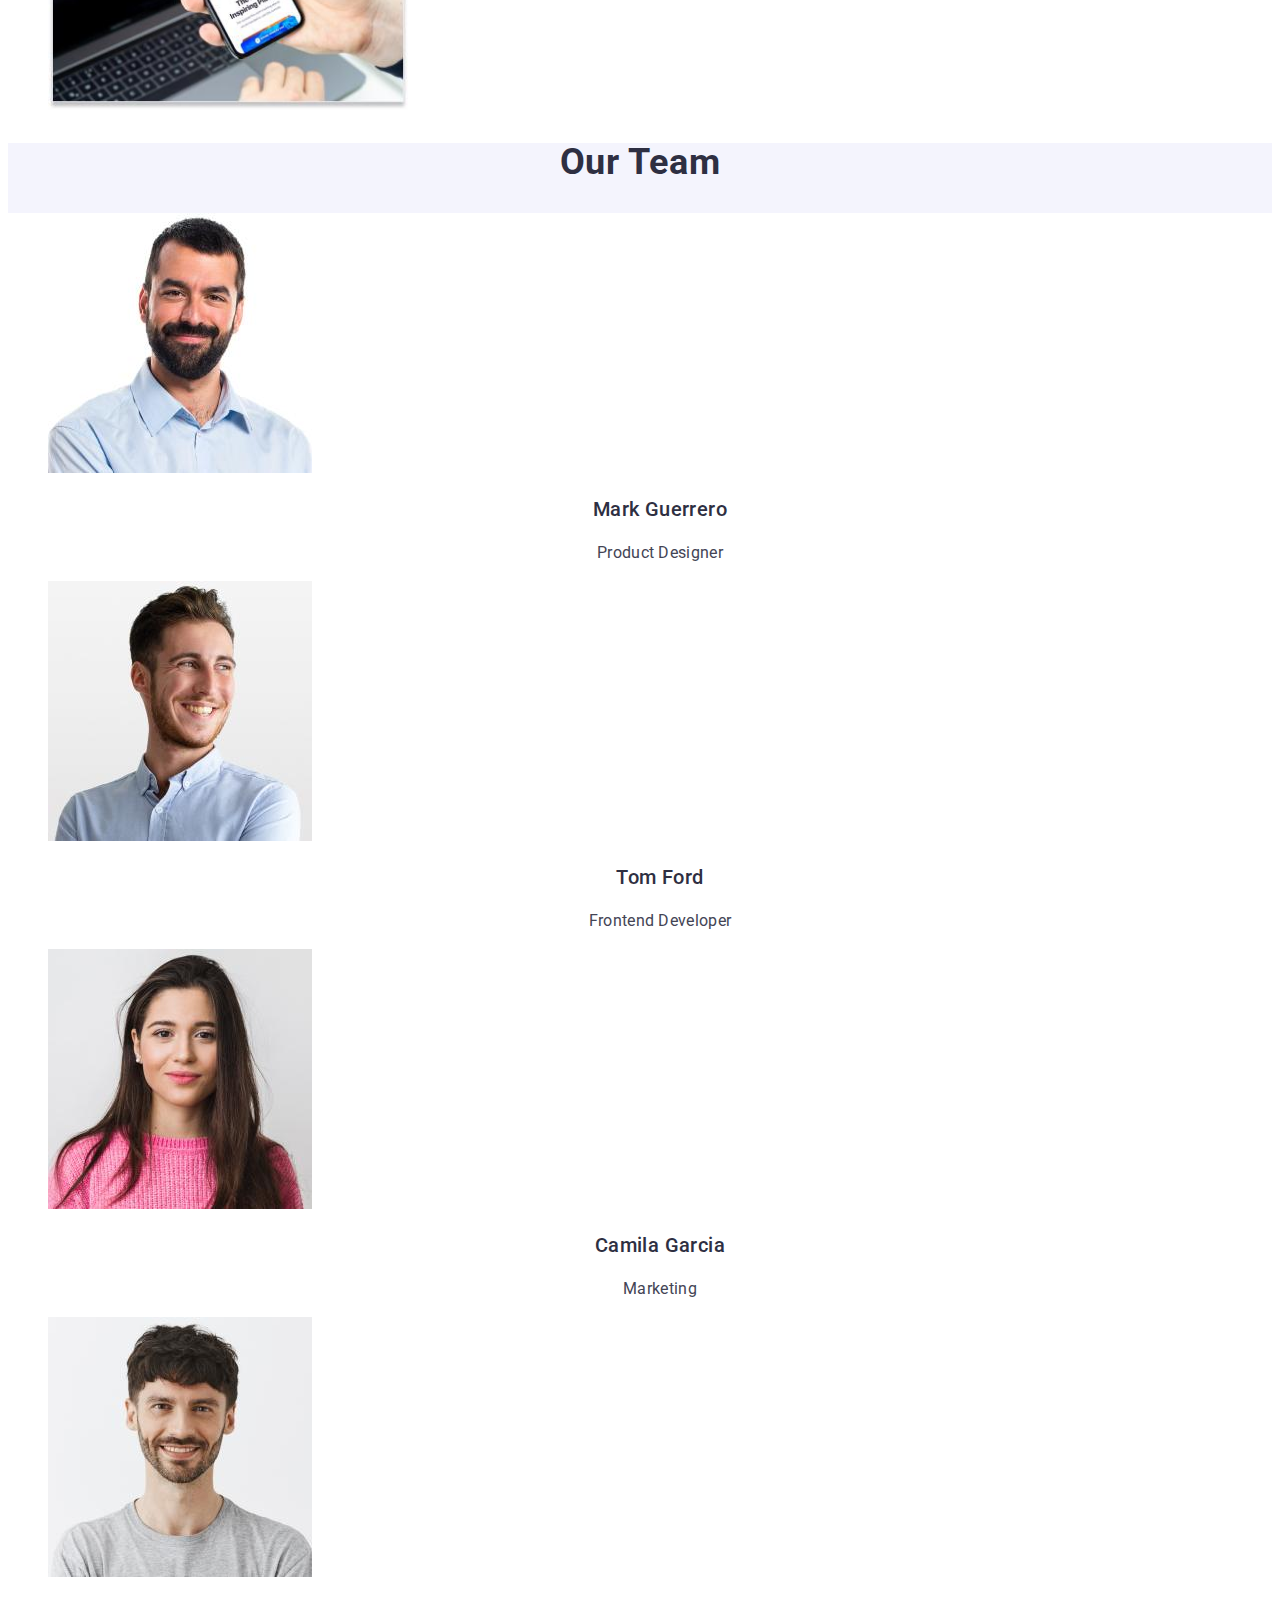
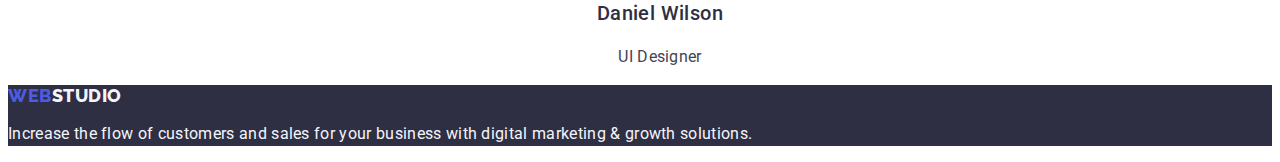
==== commit 1013eaf4: "chgange styles.css index.html portfolio.html" ====
--- a/index.html
+++ b/index.html
@@ -16,23 +16,23 @@
     <!-- Header -->
     <header class="page-header">
       <nav class="page-nav">
-        <a href="./index.html" class="logo-link link header-logo">
-          <span class="logo-text">Web</span>
-          Studio
+        <a href="./index.html" class="logo-link link">
+          Web<span class="header-logo">Studio</span>
         </a>
         <ul class="menu list">
+          <li></li>
           <li class="menu-item">
-            <a class="menu-link link" href="/studio">Studio</a>
+            <a class="menu-link link" href="./index.html">Studio</a>
           </li>
           <li class="menu-item">
             <a class="menu-link link" href="./portfolio.html">Portfolio</a>
           </li>
           <li class="menu-item">
-            <a class="menu-link link" href="/contact">Contacts</a>
+            <a class="menu-link link" href="">Contacts</a>
           </li>
         </ul>
       </nav>
-      <address>
+      <address class="address">
         <ul class="contact-list list">
           <li class="contact-list-item">
             <a class="contact-link link" href="mailto:info@devstudio.com"
@@ -164,10 +164,9 @@
       </section>
     </main>
 
-    <footer>
-      <a href="./index.html" class="logo-link link footer-logo">
-        <span class="logo-text">Web</span>
-        Studio
+    <footer class="footer">
+      <a href="./index.html" class="logo-link link">
+        Web<span class="footer-logo">Studio</span>
       </a>
       <p class="footer-text">
         Increase the flow of customers and sales for your business with digital
--- a/css/styles.css
+++ b/css/styles.css
@@ -3,6 +3,8 @@
   --secondary-text-color: #434455;
   --specialy-color: #4d5ae5;
   --hover-color: #404bbf;
+  --color-on-blue-theme: #ffffff;
+  --background-color: #f4f4fd;
 }
 
 .list {
@@ -14,7 +16,9 @@
 }
 
 body {
+  color: var(--secondary-text-color);
   font-family: "Roboto", sans-serif;
+  background-color: var(--color-on-blue-theme);
 }
 /* ==================COMPONENTS================== */
 .page-title {
@@ -31,27 +35,15 @@
   font-weight: 800;
   font-size: 18px;
   line-height: 1.17;
-  display: flex;
-  align-items: center;
-  letter-spacing: 0.03em;
-  text-transform: uppercase;
-}
-.logo-text {
-  font-family: "Raleway", sans-serif;
-  font-weight: 800;
-  font-size: 18px;
-  line-height: 1.17;
-  display: flex;
-  align-items: center;
   letter-spacing: 0.03em;
   text-transform: uppercase;
   color: var(--specialy-color);
 }
 .header-logo {
-  color: var(--primiry-color);
+  color: var(--primiry-color-navy);
 }
 .footer-logo {
-  color: #f4f4fd;
+  color: var(--background-color);
 }
 
 /* ==================/COMPONENTS================== */
@@ -63,14 +55,16 @@
   font-size: 16px;
   line-height: 1.5;
   letter-spacing: 0.02em;
-  color: #2e2f42;
+  color: var(--primiry-color-navy);
 }
 .menu-link:hover,
 .menu-link:focus {
   color: var(--hover-color);
 }
+.address {
+  font-style: normal;
+}
 .contact-link {
-  font-style: normal;
   font-weight: 500;
   font-size: 16px;
   line-height: 1.5;
@@ -82,41 +76,32 @@
   color: var(--hover-color);
 }
 /* ==================/HEADER================== */
+
 /* ==================HERO================== */
+.hero {
+  background-color: var(--primiry-color-navy);
+}
 .main-title {
   font-weight: 700;
   font-size: 56px;
   line-height: 1.07;
   text-align: center;
   letter-spacing: 0.02em;
-  color: #ffffff;
+  color: var(--color-on-blue-theme);
 }
 .button {
-  display: flex;
-  flex-direction: row;
-  align-items: flex-start;
-  padding: 16px 32px;
-  gap: 10px;
+  font-family: inherit;
   background: var(--specialy-color);
-  box-shadow: 0px 4px 4px rgba(0, 0, 0, 0.15);
-  border-radius: 4px;
+  color: var(--color-on-blue-theme);
   cursor: pointer;
+  font-weight: 500;
+  font-size: 16px;
+  line-height: 1.5;
+  letter-spacing: 0.04em;
 }
 .button:hover,
 .button:focus {
-  background: var(--specialy-color);
-}
-.button:active {
   background: var(--hover-color);
-}
-.button-text {
-  font-weight: 500;
-  font-size: 16px;
-  line-height: 1.5;
-  display: flex;
-  align-items: center;
-  letter-spacing: 0.04em;
-  color: #ffffff;
 }
 /* ==================/HERO================== */
 /* ==================FEATURES================== */
@@ -139,6 +124,12 @@
 
 /* ==================/ABOUT US================== */
 /* ==================OUR TEAM================== */
+.team-cards {
+  background-color: var(--background-color);
+}
+.team-cards-list {
+  background-color: var(--color-on-blue-theme);
+}
 .team-cards-name {
   font-weight: 500;
   font-size: 20px;
@@ -163,6 +154,48 @@
   font-size: 16px;
   line-height: 1.5;
   letter-spacing: 0.02em;
-  color: #f4f4fd;
+  color: var(--background-color);
 }
 /* ==================/FOOTER================== */
+
+/* ==================PORTFOLIO================== */
+.footer {
+  background-color: var(--primiry-color-navy);
+}
+.nav-buttons-form {
+  font-family: inherit;
+  justify-content: center;
+  background: var(--background-color);
+  border: 1px solid #e7e9fc;
+  cursor: pointer;
+  color: var(--specialy-color);
+  font-weight: 500;
+  font-size: 16px;
+  line-height: 1.5;
+  align-items: center;
+  text-align: center;
+  letter-spacing: 0.04em;
+}
+.nav-buttons-form:hover,
+.nav-buttons-form:focus {
+  background: var(--hover-color);
+  color: var(--color-on-blue-theme);
+}
+.galery-link {
+  text-decoration: none;
+}
+.image-title {
+  font-weight: 500;
+  font-size: 20px;
+  line-height: 1.2;
+  letter-spacing: 0.02em;
+  color: var(--primiry-color-navy);
+}
+.image-text {
+  font-weight: 400;
+  font-size: 16px;
+  line-height: 1.5;
+  letter-spacing: 0.02em;
+  color: var(--secondary-text-color);
+}
+/* ==================/PORTFOLIO================== */
